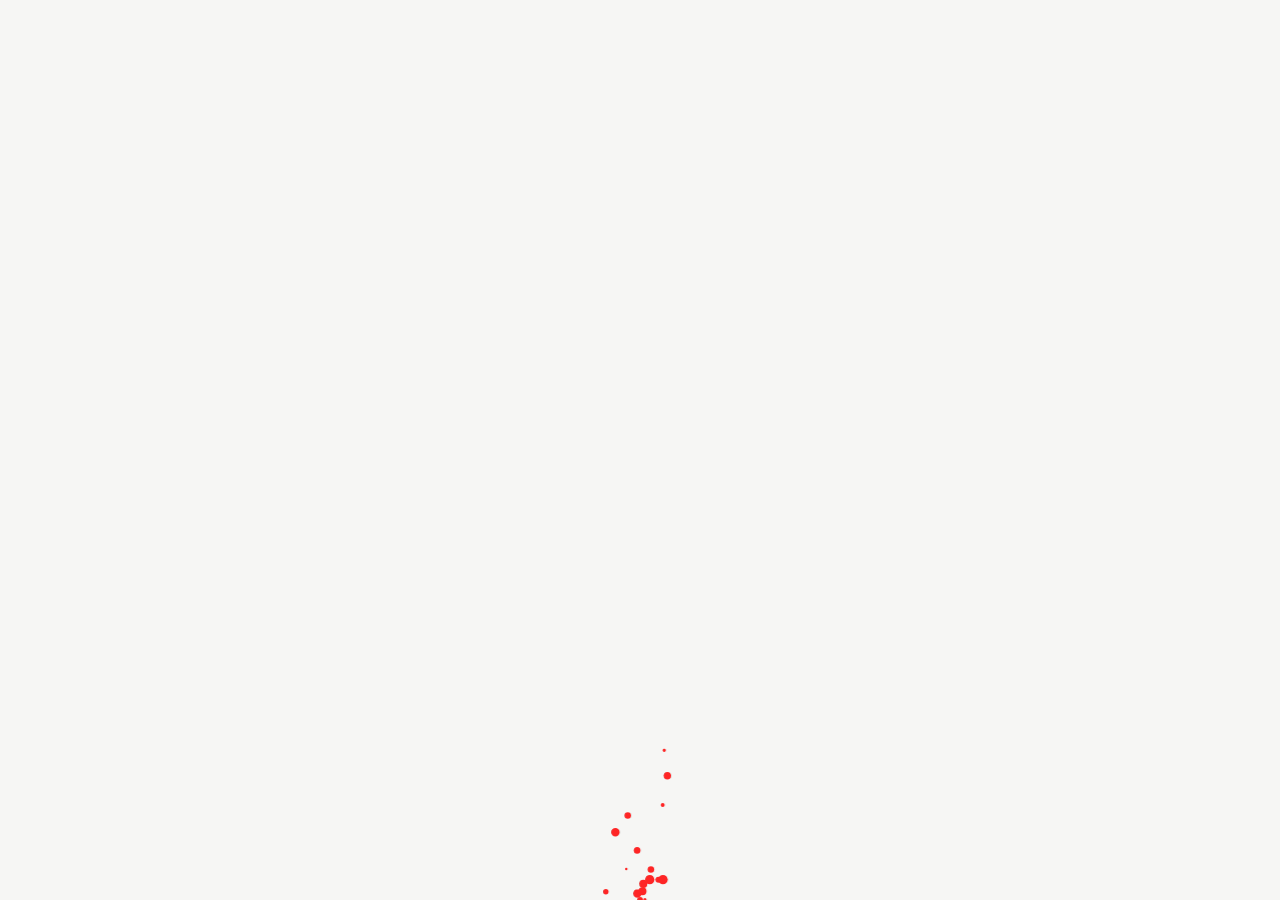
==== lighthouses/index.html @ 558c64cc "Renamed to index.html" ====
<!DOCTYPE html>
<html>
<head>
  <title>Mapbox GL JS debug page</title>
  <meta charset='utf-8'>
  <meta name="viewport" content="width=device-width, initial-scale=1.0">

  <script src='./lib/mapbox-gl-dev.js'></script>
  <link href='./lib/mapbox-gl.css' rel='stylesheet' />
  <script src="./lib/react.min.js"></script>
  <script src="./lib/react-dom.min.js"></script>
  <script src="./lib/resize.js"></script>
  <script src="./lib/turf.js"></script>


  <style>
   body { margin: 0; padding: 0; }
   html, body, #map { height: 100%; }
   canvas { position: absolute; left:0; top: 0; z-index: 10000; }
  </style>
</head>

<body>
  <div id='map'>
    <canvas id="canvas" width="400" height="400" style="display:none;"></canvas>
  </div>

  <script>


   // -----
   // Canvas resizing and 2D context
   let canvas = document.getElementById('canvas');
   const resizeCanvas = () => {
       let parent = canvas.parentNode, styles = getComputedStyle(parent),
           width = parseInt(styles.getPropertyValue("width"), 10),
           height = parseInt(styles.getPropertyValue("height"), 10);
       canvas.width = width;
       canvas.height = height;
   };
   addResizeListener(document.getElementById('map'), resizeCanvas);
   resizeCanvas();

   let context = canvas.getContext("2d");


   // -----
   // the following canvas example is copied from http://www.html5canvastutorials.com/tutorials/html5-canvas-exploding-dots/
   let points = [], numPoints = 100, i, gravity = 0.1;

   function initPoint(p) {
       p.x = canvas.width / 2;
       p.y = 0;
       p.vx = Math.random() * 6 - 3;
       p.vy = Math.random() * 10;
       p.radius = Math.random() * 4 + 1;
   }

   function updateDots() {
       var i, point, len = points.length;
       for(i = 0; i < len; i += 1) {
           point = points[i];
           point.vy -= gravity;
           point.x += point.vx;
           point.y += point.vy;
           if(point.x > canvas.width ||
              point.x < 0 ||
              point.y > canvas.height ||
              point.y < 0) {
               initPoint(point);
           }
       }
       if(len < numPoints) {
           point = {};
           initPoint(point);
           points.push(point);
       }
   }

   function drawDots() {
       var i, point, len = points.length;
       for(i = 0; i < len; i += 1) {
           point = points[i];
           context.beginPath();
           context.arc(point.x, point.y, point.radius, 0, Math.PI * 2, false);
           context.fillStyle = "#f00";
           context.fill();

       }
   }

   // -----
   // Lighthouses animation
   let lighthouses = null, visible_lighthouses = [];

   let getXY = point => {
       const bounds = map.getBounds();
       return [ canvas.width * (point[0] - bounds.getWest()) / (bounds.getEast() - bounds.getWest()),
                canvas.height * (point[1] - bounds.getSouth()) / (bounds.getNorth() - bounds.getSouth())];
   };

   let getDistance = distance => {
       const bounds = map.getBounds();
       return canvas.width * distance / (bounds.getNorth() - bounds.getSouth());
   };

   const renderingColors = { 'white': '#ffff00', 'red': '#ff0000', 'green': '#00ff00', 'blue': '#0000ff', 'yellow': '#ffff00',
                             'amber': 'orange', 'violet': 'violet',  'orange': 'orange', 'magenta': 'magenta'};

   let getStep = (time, sequence) => {
       //console.log(time, sequence);
       let patt = /([0-9]+(\.[0-9]*)?|\.[0-9]+)/igm, t = 0., step = 0;
       while (match = patt.exec(sequence)) {
           /* if (step % 2 === 1 && (patt.lastIndex >= sequence.length || sequence[patt.lastIndex] !== ')')) {
            *     console.error('bad sequence string' + sequence);
            *     return null;
            * }*/
           const phase_duration = Number(match[0]);
           //console.log(step, phase_duration)
           if (t <= time && time < t + phase_duration)
               return step % 2 === 1 ? null : step / 2;
           step += 1;
           t += phase_duration;
       }
       return null;
   };

   let getColor = (timestamp, prop, prefix) => {
       const character = prop[prefix + 'character'];
       const color = prop[prefix + 'colour'];

       // http://wiki.openstreetmap.org/wiki/Seamarks/Lights
       // http://wiki.openstreetmap.org/wiki/Seamarks/Light_Characters
       if (character === 'Al' || character === 'alternating') {
           // Alternating Light
           const colors = color.split(';'),
                 period = prop.hasOwnProperty(prefix + 'period') ? prop[prefix + 'period'] : 2,
                 step = Math.floor((colors.length * (timestamp % period) / period));
           return renderingColors[colors[step]];
       } else if (character === 'Al.Fl') {
       } else if (character === 'Al.Iso') {
       } else if (character === 'Al.LFl') {
       } else if (character === 'Al.Oc') {
       } else if (character === 'F') {
           // Fixed Light
           return renderingColors[color];
       } else if (character === 'FFl') {

       } else if (character === 'Fl' || character === 'jFl') {
           // Flashing Light
           const step = getStep(timestamp % prop[prefix + 'period'], prop[prefix + 'sequence']);
           return step === null ? null : renderingColors[color];
       } else if (character === 'IQ') {

       } else if (character === 'Iso' || character === 'ISO') {
           // Isophased Light
           const period = prop.hasOwnProperty(prefix + 'period') ? prop[prefix + 'period'] : 2;
           return (timestamp % period ) < (period / 2) ? renderingColors[color] : null;
       } else if (character === 'IVQ') {

       } else if (character === 'LFI') {

       } else if (character === 'LFl' || character === 'long_flashing') {
           // Long Flash Light
           const period = prop.hasOwnProperty(prefix + 'period') ? prop[prefix + 'period'] : 15,
                 group = prop.hasOwnProperty(prefix + 'group') ? prop[prefix + 'group'] : period / 4;
           return (timestamp % period ) < group ? renderingColors[color] : null;
       } else if (character === 'Mo') {
           const step = getStep(timestamp % prop[prefix + 'period'], prop[prefix + 'sequence']);
           return step === null ? null : renderingColors[color];
       } else if (character === 'Oc' || character === 'rear' /* data bug in 854975740 */) {
           // Occulting Light
           const step = getStep(timestamp % prop[prefix + 'period'], prop[prefix + 'sequence']);
           return step === null ? null : renderingColors[color];
       } else if (character === 'Q') {

       } else if (character === 'Q+LFl') {

       } else if (character === 'VQ') {

       }

       return 'black'; // TODO unimpleneted lights fallback
   };


   function drawLightArc(timestamp, prop, center, prefix) {
       const color = getColor(timestamp / 1000, prop, prefix);
       if (color !== null) {
           let sector_start = prop.hasOwnProperty(prefix + 'orientation') ? prop[prefix + 'orientation'] - 3: prop[prefix + 'sector_start'],
               sector_end = prop.hasOwnProperty(prefix + 'orientation') ? prop[prefix + 'orientation'] + 3: prop[prefix + 'sector_end'],
               radius = getDistance(prop.hasOwnProperty(prefix + 'radius') ? prop[prefix + 'radius'] / 60. : 1. / 60);

           sector_start = Math.PI * (270 - sector_start) / 180.;
           sector_end = Math.PI * (270 - sector_end) / 180.;

           context.beginPath();
           context.arc(center[0], center[1], radius, sector_start, sector_end, true);
           context.lineWidth = 7;
           context.strokeStyle = color;
           context.stroke();
       }
   }

   function drawLighthouses(timestamp) {
       for (let i in visible_lighthouses.features) {
           const lighthouse = visible_lighthouses.features[i];
           const prop = lighthouse.properties;
           const center = getXY(lighthouse.geometry.coordinates);

           if (prop.hasOwnProperty('seamark:light:colour')) {
               drawLightArc(timestamp, prop, center, 'seamark:light:');
           } else {
               for (let light = 1, prefix = `seamark:light:${light}:`;
                   prop.hasOwnProperty(prefix + 'colour'); ++light, prefix = `seamark:light:${light}:`) {
                   drawLightArc(timestamp, prop, center, prefix);
               }
           }
       }
   }

   // -----
   // Anmation loop
   let prevTimestamp = null;
   function loop(timestamp) {
       updateDots();
       if (timestamp - prevTimestamp > 0) {
           context.clearRect(0, 0, canvas.width, canvas.height);
           drawDots();
           drawLighthouses(timestamp);
           prevTimestamp = timestamp;
       }
       window.requestAnimationFrame(loop);
   }

   var mapStyle = {
       'version': 8,
       'name': 'Dark',
       'sources': {
           'mapbox': {
               'type': 'vector',
               'url': 'mapbox://mapbox.mapbox-streets-v6'
           },
           'lighthouses': {
               'type': 'geojson',
               //'data': './data/lighthouses_kiel.geojson'
               'data': './data/lighthouses.geojson'
           },
           "canvas": {
               "type": 'canvas',
               "canvas": 'canvas',
               "coordinates": [[0, 0], [0, 1], [1, 1], [1, 0]]
           }
       },
       //'sprite': 'http://localhost:7777/assets/INT1',
       'sprite': 'http://oxidase.github.io/lighthouses/assets/INT1',
       'glyphs': 'mapbox://fonts/mapbox/{fontstack}/{range}.pbf',
       'layers': [
           {
               'id': 'background',
               'type': 'background',
               'paint': {'background-color': 'hsl(55, 11%, 96%)'}
           },
           {
               'id': 'water',
               'source': 'mapbox',
               'source-layer': 'water',
               'type': 'fill',
               'paint': {'fill-color': 'hsl(185, 9%, 81%)'}
           },
           {
               'id': 'boundaries',
               'source': 'mapbox',
               'source-layer': 'admin',
               'type': 'line',
               'paint': {'line-color': '#797979', 'line-dasharray': [2, 2, 6, 2]},
               'filter': ['all', ['==', 'maritime', 0]]
           },
           {
               'id': 'naval_boundaries',
               'source': 'mapbox',
               'source-layer': 'admin',
               'type': 'line',
               'paint': {'line-color': '#b92dce', 'line-width': 3, 'line-opacity': 0.4},
               'filter': ['all', ['==', 'maritime', 1]]
           },
           {
               'id': 'other_seamarks',
               'source': 'lighthouses',
               'type': 'circle',
               'paint': {'circle-radius': 3, 'circle-color': '#8B88B6'},
               'filter': ['!in', 'seamark:type', 'light_major', 'light_minor', 'landmark']
           },
           {
               'id': 'lighthouses',
               'source': 'lighthouses',
               'type': 'symbol',
               'layout': {
                   'icon-image': '{seamark:type}',
                   'text-field': '{name}',
                   'text-font': ['Open Sans Semibold', 'Arial Unicode MS Bold'],
                   'text-offset': [0, -1.2],
                   'text-anchor': 'bottom'
               },
               // https://www.mapbox.com/mapbox-gl-js/style-spec/#types-filter
               'filter': ['in', 'seamark:type', 'light_major', 'light_minor', 'landmark']
           },
           {
               'id': 'canvas',
               'source': 'canvas',
               'type': 'raster',
               'paint': {'raster-opacity': 0.85},
               'minzoom': 9,
               'maxzoom': 24
           },
       ]
   };

   mapboxgl.accessToken = 'pk.eyJ1IjoibGJ1ZCIsImEiOiJCVTZFMlRRIn0.0ZQ4d9-WZrekVy7ML89P4A';
   var map = new mapboxgl.Map({
       container: 'map',
       minZoom: 0,
       style: mapStyle,
       hash: false,
       //center: [10.2736833, 54.4996167],
       //center: [8.4437483, 55.0494226],
       //center: [-1.0890453, 50.7783104],
       //center: [8.5662692, 54.6807713],
       center: [10.0362728, 54.6714421],
       zoom: 10
   });

   const updateCanvas = () => {
       const bounds = map.getBounds();
       map.getSource('canvas').setCoordinates([bounds.getSouthWest(), bounds.getSouthEast(), bounds.getNorthEast(), bounds.getNorthWest()]);

       if (lighthouses !== null) {

           const polygon = {
               type: 'FeatureCollection',
               features: [ turf.polygon([
                   [bounds.getSouthWest().toArray(),
                    bounds.getSouthEast().toArray(),
                    bounds.getNorthEast().toArray(),
                    bounds.getNorthWest().toArray(),
                    bounds.getSouthWest().toArray()]
               ]) ] };

           visible_lighthouses = turf.within(lighthouses, polygon);
       }
   };


   map.on('load', function() {

       let source = map.getSource('lighthouses');
       fetch(source.serialize().data)
           .then(response => response.json())
           .then(json => lighthouses = json)
           .then(updateCanvas)
           .catch(e => console.error(e));

       map.on('resize', resizeCanvas);
       map.on('move', updateCanvas);
       updateCanvas();

       // initialize animation
       loop(performance.now());
   });

   //console.log(getStep(1, "2+(1)+2+(1)+2+(1)+5+(1)"));
  </script>

</body>
</html>
---- lighthouses/lib/mapbox-gl.css ----
.mapboxgl-map {
    font: 12px/20px 'Helvetica Neue', Arial, Helvetica, sans-serif;
    overflow: hidden;
    position: relative;
    -webkit-tap-highlight-color: rgba(0,0,0,0);
}

.mapboxgl-canvas-container.mapboxgl-interactive,
.mapboxgl-ctrl-nav-compass {
    cursor: -webkit-grab;
    cursor: -moz-grab;
    cursor: grab;
}
.mapboxgl-canvas-container.mapboxgl-interactive:active,
.mapboxgl-ctrl-nav-compass:active {
    cursor: -webkit-grabbing;
    cursor: -moz-grabbing;
    cursor: grabbing;
}

.mapboxgl-canvas-container.mapboxgl-touch-zoom-rotate {
    -ms-touch-action: pan-x pan-y;
    touch-action: pan-x pan-y;
}
.mapboxgl-canvas-container.mapboxgl-touch-drag-pan {
    -ms-touch-action: pinch-zoom;
}
.mapboxgl-canvas-container.mapboxgl-touch-zoom-rotate.mapboxgl-touch-drag-pan {
    -ms-touch-action: none;
    touch-action: none;
}
.mapboxgl-ctrl-top-left,
.mapboxgl-ctrl-top-right,
.mapboxgl-ctrl-bottom-left,
.mapboxgl-ctrl-bottom-right  { position:absolute; pointer-events:none; z-index:2; }
.mapboxgl-ctrl-top-left      { top:0; left:0; }
.mapboxgl-ctrl-top-right     { top:0; right:0; }
.mapboxgl-ctrl-bottom-left   { bottom:0; left:0; }
.mapboxgl-ctrl-bottom-right  { right:0; bottom:0; }

.mapboxgl-ctrl { clear:both; pointer-events:auto }
.mapboxgl-ctrl-top-left .mapboxgl-ctrl { margin:10px 0 0 10px; float:left; }
.mapboxgl-ctrl-top-right .mapboxgl-ctrl{ margin:10px 10px 0 0; float:right; }
.mapboxgl-ctrl-bottom-left .mapboxgl-ctrl { margin:0 0 10px 10px; float:left; }
.mapboxgl-ctrl-bottom-right .mapboxgl-ctrl { margin:0 10px 10px 0; float:right; }

.mapboxgl-ctrl-group {
    border-radius: 4px;
    -moz-box-shadow: 0px 0px 2px rgba(0,0,0,0.1);
    -webkit-box-shadow: 0px 0px 2px rgba(0,0,0,0.1);
    box-shadow: 0px 0px 0px 2px rgba(0,0,0,0.1);
    overflow: hidden;
    background: #fff;
}
.mapboxgl-ctrl-group > button {
    width: 30px;
    height: 30px;
    display: block;
    padding: 0;
    outline: none;
    border: none;
    border-bottom: 1px solid #ddd;
    box-sizing: border-box;
    background-color: rgba(0,0,0,0);
    cursor: pointer;
}
/* https://bugzilla.mozilla.org/show_bug.cgi?id=140562 */
.mapboxgl-ctrl > button::-moz-focus-inner {
    border: 0;
    padding: 0;
}
.mapboxgl-ctrl > button:last-child {
    border-bottom: 0;
}
.mapboxgl-ctrl > button:hover {
    background-color: rgba(0,0,0,0.05);
}
.mapboxgl-ctrl-icon,
.mapboxgl-ctrl-icon > .mapboxgl-ctrl-compass-arrow {
    speak: none;
    -webkit-font-smoothing: antialiased;
    -moz-osx-font-smoothing: grayscale;
}
.mapboxgl-ctrl-icon {
    padding: 5px;
}
.mapboxgl-ctrl-icon.mapboxgl-ctrl-zoom-out {
    background-image: url("data:image/svg+xml;charset=utf8,%3Csvg%20viewBox%3D%270%200%2020%2020%27%20xmlns%3D%27http%3A%2F%2Fwww.w3.org%2F2000%2Fsvg%27%3E%0A%20%20%3Cpath%20style%3D%27fill%3A%23333333%3B%27%20d%3D%27m%207%2C9%20c%20-0.554%2C0%20-1%2C0.446%20-1%2C1%200%2C0.554%200.446%2C1%201%2C1%20l%206%2C0%20c%200.554%2C0%201%2C-0.446%201%2C-1%200%2C-0.554%20-0.446%2C-1%20-1%2C-1%20z%27%20%2F%3E%0A%3C%2Fsvg%3E%0A");
}
.mapboxgl-ctrl-icon.mapboxgl-ctrl-zoom-in {
    background-image: url("data:image/svg+xml;charset=utf8,%3Csvg%20viewBox%3D%270%200%2020%2020%27%20xmlns%3D%27http%3A%2F%2Fwww.w3.org%2F2000%2Fsvg%27%3E%0A%20%20%3Cpath%20style%3D%27fill%3A%23333333%3B%27%20d%3D%27M%2010%206%20C%209.446%206%209%206.4459904%209%207%20L%209%209%20L%207%209%20C%206.446%209%206%209.446%206%2010%20C%206%2010.554%206.446%2011%207%2011%20L%209%2011%20L%209%2013%20C%209%2013.55401%209.446%2014%2010%2014%20C%2010.554%2014%2011%2013.55401%2011%2013%20L%2011%2011%20L%2013%2011%20C%2013.554%2011%2014%2010.554%2014%2010%20C%2014%209.446%2013.554%209%2013%209%20L%2011%209%20L%2011%207%20C%2011%206.4459904%2010.554%206%2010%206%20z%27%20%2F%3E%0A%3C%2Fsvg%3E%0A");
}
.mapboxgl-ctrl-icon.mapboxgl-ctrl-geolocate  {
    background-image: url("data:image/svg+xml;charset=utf-8,%3Csvg%20viewBox%3D%270%200%2020%2020%27%20xmlns%3D%27http%3A%2F%2Fwww.w3.org%2F2000%2Fsvg%27%3E%0D%0A%20%20%3Cpath%20style%3D%27fill%3A%23333%3B%27%20d%3D%27M10%204C9%204%209%205%209%205L9%205.1A5%205%200%200%200%205.1%209L5%209C5%209%204%209%204%2010%204%2011%205%2011%205%2011L5.1%2011A5%205%200%200%200%209%2014.9L9%2015C9%2015%209%2016%2010%2016%2011%2016%2011%2015%2011%2015L11%2014.9A5%205%200%200%200%2014.9%2011L15%2011C15%2011%2016%2011%2016%2010%2016%209%2015%209%2015%209L14.9%209A5%205%200%200%200%2011%205.1L11%205C11%205%2011%204%2010%204zM10%206.5A3.5%203.5%200%200%201%2013.5%2010%203.5%203.5%200%200%201%2010%2013.5%203.5%203.5%200%200%201%206.5%2010%203.5%203.5%200%200%201%2010%206.5zM10%208.3A1.8%201.8%200%200%200%208.3%2010%201.8%201.8%200%200%200%2010%2011.8%201.8%201.8%200%200%200%2011.8%2010%201.8%201.8%200%200%200%2010%208.3z%27%20%2F%3E%0D%0A%3C%2Fsvg%3E");
}
.mapboxgl-ctrl-icon.mapboxgl-ctrl-geolocate.watching  {
    background-image: url("data:image/svg+xml;charset=utf-8,%3Csvg%20viewBox%3D%270%200%2020%2020%27%20xmlns%3D%27http%3A%2F%2Fwww.w3.org%2F2000%2Fsvg%27%3E%0D%0A%20%20%3Cpath%20style%3D%27fill%3A%2300f%3B%27%20d%3D%27M10%204C9%204%209%205%209%205L9%205.1A5%205%200%200%200%205.1%209L5%209C5%209%204%209%204%2010%204%2011%205%2011%205%2011L5.1%2011A5%205%200%200%200%209%2014.9L9%2015C9%2015%209%2016%2010%2016%2011%2016%2011%2015%2011%2015L11%2014.9A5%205%200%200%200%2014.9%2011L15%2011C15%2011%2016%2011%2016%2010%2016%209%2015%209%2015%209L14.9%209A5%205%200%200%200%2011%205.1L11%205C11%205%2011%204%2010%204zM10%206.5A3.5%203.5%200%200%201%2013.5%2010%203.5%203.5%200%200%201%2010%2013.5%203.5%203.5%200%200%201%206.5%2010%203.5%203.5%200%200%201%2010%206.5zM10%208.3A1.8%201.8%200%200%200%208.3%2010%201.8%201.8%200%200%200%2010%2011.8%201.8%201.8%200%200%200%2011.8%2010%201.8%201.8%200%200%200%2010%208.3z%27%20%2F%3E%0D%0A%3C%2Fsvg%3E");
}
.mapboxgl-ctrl-icon.mapboxgl-ctrl-fullscreen  {
    background-image: url("[data-uri]");
}
.mapboxgl-ctrl-icon.mapboxgl-ctrl-shrink  {
    background-image: url("[data-uri]");
}
.mapboxgl-ctrl-icon.mapboxgl-ctrl-compass > .mapboxgl-ctrl-compass-arrow {
    width: 20px;
    height: 20px;
    margin: 5px;
    background-image: url("data:image/svg+xml;charset=utf8,%3Csvg%20xmlns%3D%27http%3A%2F%2Fwww.w3.org%2F2000%2Fsvg%27%20viewBox%3D%270%200%2020%2020%27%3E%0A%09%3Cpolygon%20fill%3D%27%23333333%27%20points%3D%276%2C9%2010%2C1%2014%2C9%27%2F%3E%0A%09%3Cpolygon%20fill%3D%27%23CCCCCC%27%20points%3D%276%2C11%2010%2C19%2014%2C11%20%27%2F%3E%0A%3C%2Fsvg%3E");
    background-repeat: no-repeat;
    display: inline-block;
}

a.mapboxgl-ctrl-logo {
    width: 85px;
    height: 20px;
    display: block;
    background-repeat: no-repeat;
    cursor: pointer;
    background-image: url([data-uri]);

}

.mapboxgl-ctrl.mapboxgl-ctrl-attrib {
    padding: 0 5px;
    background-color: rgba(255, 255, 255, .5);
    margin: 0;
}
.mapboxgl-ctrl-attrib.compact {
    padding-top: 2px;
    padding-bottom: 2px;
    margin: 0 10px 10px 10px;
    position: relative;
    padding-right: 24px;
    background-color: #fff;
    border-radius: 3px 12px 12px 3px;
    visibility: hidden;
}
.mapboxgl-ctrl-attrib.compact:hover {
    visibility: visible;
}
.mapboxgl-ctrl-attrib.compact:after {
    content: '';
    cursor: pointer;
    position: absolute;
    bottom: 0;
    right: 0;
    background-image: url("data:image/svg+xml;charset=utf-8,%3Csvg%20viewBox%3D%270%200%2020%2020%27%20xmlns%3D%27http%3A%2F%2Fwww.w3.org%2F2000%2Fsvg%27%3E%0D%0A%09%3Cpath%20fill%3D%27%23333333%27%20fill-rule%3D%27evenodd%27%20d%3D%27M4%2C10a6%2C6%200%201%2C0%2012%2C0a6%2C6%200%201%2C0%20-12%2C0%20M9%2C7a1%2C1%200%201%2C0%202%2C0a1%2C1%200%201%2C0%20-2%2C0%20M9%2C10a1%2C1%200%201%2C1%202%2C0l0%2C3a1%2C1%200%201%2C1%20-2%2C0%27%20%2F%3E%0D%0A%3C%2Fsvg%3E");
    background-color: rgba(255, 255, 255, .5);
    width: 24px;
    height: 24px;
    box-sizing: border-box;
    visibility: visible;
    border-radius: 12px;
}
.mapboxgl-ctrl-attrib a {
    color: rgba(0,0,0,0.75);
    text-decoration: none;
}
.mapboxgl-ctrl-attrib a:hover {
    color: inherit;
    text-decoration: underline;
}
.mapboxgl-ctrl-attrib .mapbox-improve-map {
    font-weight: bold;
    margin-left: 2px;
}

.mapboxgl-ctrl-scale {
    background-color: rgba(255,255,255,0.75);
    font-size: 10px;
    border-width: medium 2px 2px;
    border-style: none solid solid;
    border-color: #333;
    padding: 0 5px;
    color: #333;
}

.mapboxgl-popup {
    position: absolute;
    top: 0;
    left: 0;
    display: -webkit-flex;
    display: flex;
    will-change: transform;
    pointer-events: none;
}
.mapboxgl-popup-anchor-top,
.mapboxgl-popup-anchor-top-left,
.mapboxgl-popup-anchor-top-right {
    -webkit-flex-direction: column;
    flex-direction: column;
}
.mapboxgl-popup-anchor-bottom,
.mapboxgl-popup-anchor-bottom-left,
.mapboxgl-popup-anchor-bottom-right {
    -webkit-flex-direction: column-reverse;
    flex-direction: column-reverse;
}
.mapboxgl-popup-anchor-left {
    -webkit-flex-direction: row;
    flex-direction: row;
}
.mapboxgl-popup-anchor-right {
    -webkit-flex-direction: row-reverse;
    flex-direction: row-reverse;
}
.mapboxgl-popup-tip {
    width: 0;
    height: 0;
    border: 10px solid transparent;
    z-index: 1;
}
.mapboxgl-popup-anchor-top .mapboxgl-popup-tip {
    -webkit-align-self: center;
    align-self: center;
    border-top: none;
    border-bottom-color: #fff;
}
.mapboxgl-popup-anchor-top-left .mapboxgl-popup-tip {
    -webkit-align-self: flex-start;
    align-self: flex-start;
    border-top: none;
    border-left: none;
    border-bottom-color: #fff;
}
.mapboxgl-popup-anchor-top-right .mapboxgl-popup-tip {
    -webkit-align-self: flex-end;
    align-self: flex-end;
    border-top: none;
    border-right: none;
    border-bottom-color: #fff;
}
.mapboxgl-popup-anchor-bottom .mapboxgl-popup-tip {
    -webkit-align-self: center;
    align-self: center;
    border-bottom: none;
    border-top-color: #fff;
}
.mapboxgl-popup-anchor-bottom-left .mapboxgl-popup-tip {
    -webkit-align-self: flex-start;
    align-self: flex-start;
    border-bottom: none;
    border-left: none;
    border-top-color: #fff;
}
.mapboxgl-popup-anchor-bottom-right .mapboxgl-popup-tip {
    -webkit-align-self: flex-end;
    align-self: flex-end;
    border-bottom: none;
    border-right: none;
    border-top-color: #fff;
}
.mapboxgl-popup-anchor-left .mapboxgl-popup-tip {
    -webkit-align-self: center;
    align-self: center;
    border-left: none;
    border-right-color: #fff;
}
.mapboxgl-popup-anchor-right .mapboxgl-popup-tip {
    -webkit-align-self: center;
    align-self: center;
    border-right: none;
    border-left-color: #fff;
}
.mapboxgl-popup-close-button {
    position: absolute;
    right: 0;
    top: 0;
    border: none;
    border-radius: 0 3px 0 0;
    cursor: pointer;
    background-color: rgba(0,0,0,0);
}
.mapboxgl-popup-close-button:hover {
    background-color: rgba(0,0,0,0.05);
}
.mapboxgl-popup-content {
    position: relative;
    background: #fff;
    border-radius: 3px;
    box-shadow: 0 1px 2px rgba(0,0,0,0.10);
    padding: 10px 10px 15px;
    pointer-events: auto;
}
.mapboxgl-popup-anchor-top-left .mapboxgl-popup-content {
    border-top-left-radius: 0;
}
.mapboxgl-popup-anchor-top-right .mapboxgl-popup-content {
    border-top-right-radius: 0;
}
.mapboxgl-popup-anchor-bottom-left .mapboxgl-popup-content {
    border-bottom-left-radius: 0;
}
.mapboxgl-popup-anchor-bottom-right .mapboxgl-popup-content {
    border-bottom-right-radius: 0;
}

.mapboxgl-marker {
    position: absolute;
    top: 0;
    left: 0;
    will-change: transform;
}

.mapboxgl-crosshair,
.mapboxgl-crosshair .mapboxgl-interactive,
.mapboxgl-crosshair .mapboxgl-interactive:active {
    cursor: crosshair;
}
.mapboxgl-boxzoom {
    position: absolute;
    top: 0;
    left: 0;
    width: 0;
    height: 0;
    background: #fff;
    border: 2px dotted #202020;
    opacity: 0.5;
}
@media print {
    .mapbox-improve-map {
        display:none;
    }
}
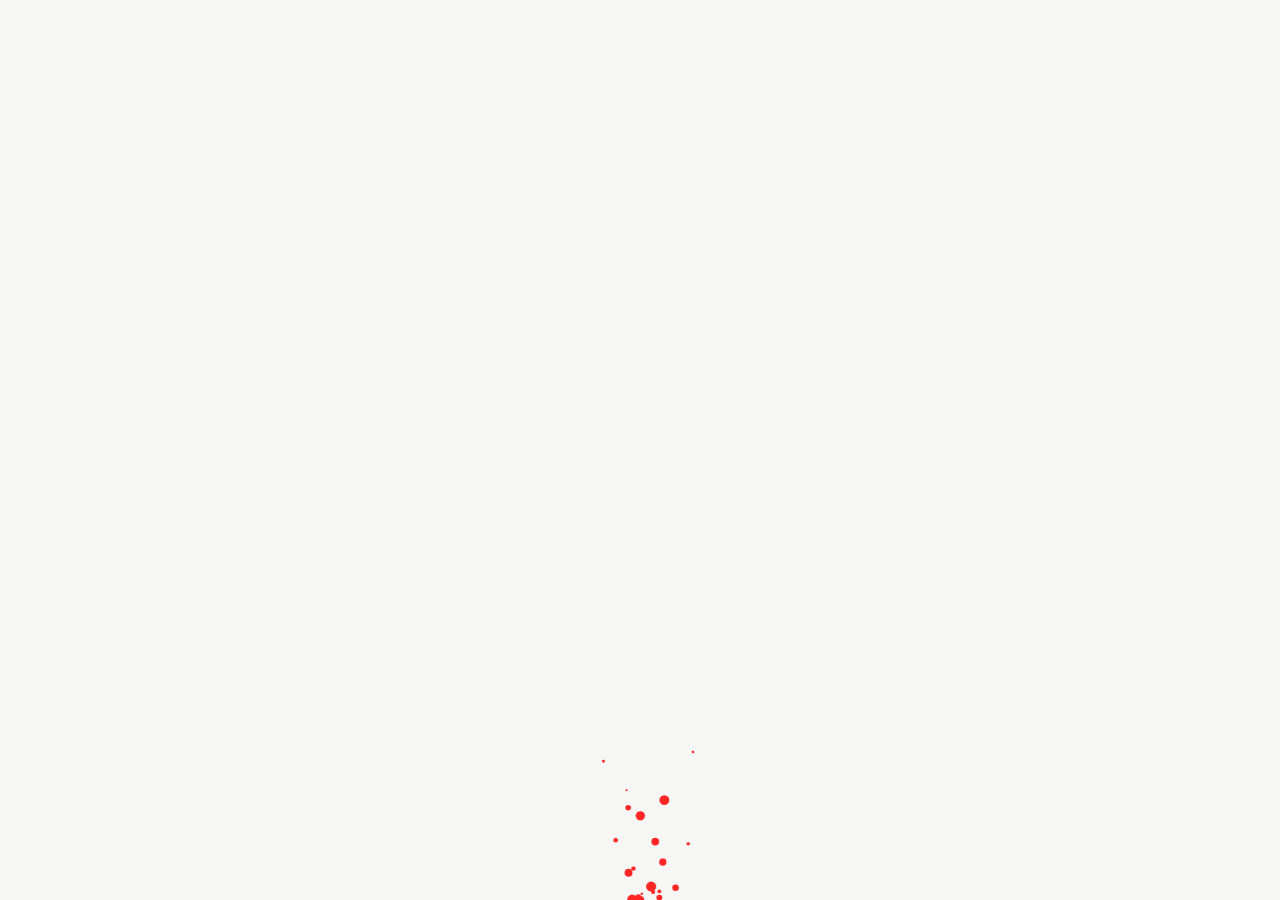
==== commit 9a387024: "remove react.js" ====
--- a/lighthouses/index.html
+++ b/lighthouses/index.html
@@ -7,11 +7,8 @@
 
   <script src='./lib/mapbox-gl-dev.js'></script>
   <link href='./lib/mapbox-gl.css' rel='stylesheet' />
-  <script src="./lib/react.min.js"></script>
-  <script src="./lib/react-dom.min.js"></script>
   <script src="./lib/resize.js"></script>
   <script src="./lib/turf.js"></script>
-
 
   <style>
    body { margin: 0; padding: 0; }
@@ -145,21 +142,21 @@
            // Fixed Light
            return renderingColors[color];
        } else if (character === 'FFl') {
-
+           return 'black';
        } else if (character === 'Fl' || character === 'jFl') {
            // Flashing Light
            const step = getStep(timestamp % prop[prefix + 'period'], prop[prefix + 'sequence']);
            return step === null ? null : renderingColors[color];
        } else if (character === 'IQ') {
-
+           return 'black';
        } else if (character === 'Iso' || character === 'ISO') {
            // Isophased Light
            const period = prop.hasOwnProperty(prefix + 'period') ? prop[prefix + 'period'] : 2;
            return (timestamp % period ) < (period / 2) ? renderingColors[color] : null;
        } else if (character === 'IVQ') {
-
+           return 'black';
        } else if (character === 'LFI') {
-
+           return 'black';
        } else if (character === 'LFl' || character === 'long_flashing') {
            // Long Flash Light
            const period = prop.hasOwnProperty(prefix + 'period') ? prop[prefix + 'period'] : 15,
@@ -173,14 +170,14 @@
            const step = getStep(timestamp % prop[prefix + 'period'], prop[prefix + 'sequence']);
            return step === null ? null : renderingColors[color];
        } else if (character === 'Q') {
-
+           return 'black';
        } else if (character === 'Q+LFl') {
-
+           return 'black';
        } else if (character === 'VQ') {
-
-       }
-
-       return 'black'; // TODO unimpleneted lights fallback
+           return 'black';
+       }
+
+       return renderingColors[color];
    };
 
 
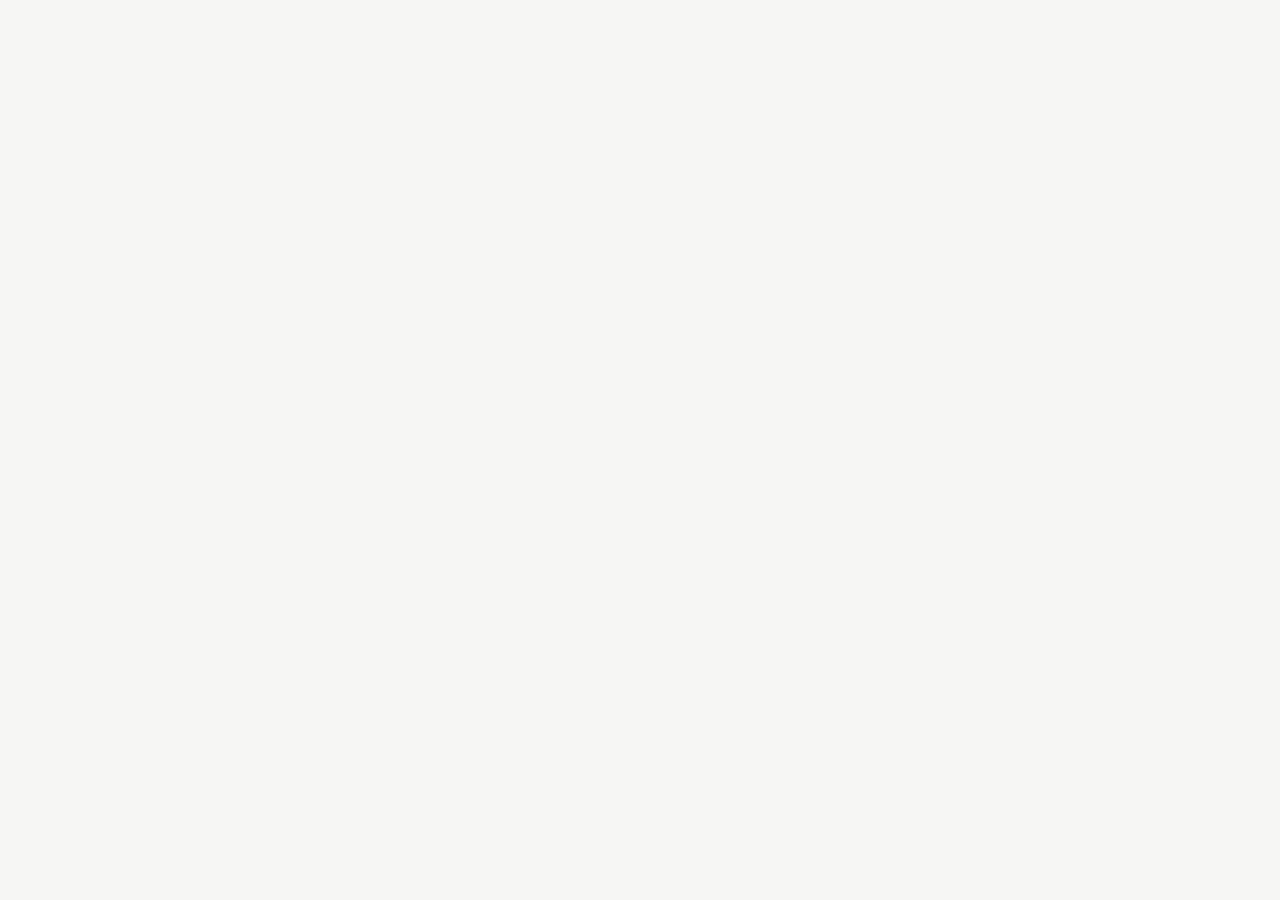
==== commit bbaed53b: "More light characteristic" ====
--- a/lighthouses/index.html
+++ b/lighthouses/index.html
@@ -24,6 +24,69 @@
 
   <script>
 
+   // -----
+   // Utility functions
+   function RGBtoHSV(r, g, b) {
+       if (arguments.length === 1) {
+           g = r.g, b = r.b, r = r.r;
+       }
+       let max = Math.max(r, g, b), min = Math.min(r, g, b),
+           d = max - min,
+           h,
+           s = (max === 0 ? 0 : d / max),
+           v = max / 255;
+
+       switch (max) {
+           case min: h = 0; break;
+           case r: h = (g - b) + d * (g < b ? 6: 0); h /= 6 * d; break;
+           case g: h = (b - r) + d * 2; h /= 6 * d; break;
+           case b: h = (r - g) + d * 4; h /= 6 * d; break;
+       }
+
+       return { h: h, s: s, v: v};
+   }
+
+   function HSVtoRGB(h, s, v) {
+       var r, g, b, i, f, p, q, t;
+       if (arguments.length === 1) {
+           s = h.s, v = h.v, h = h.h;
+       }
+       i = Math.floor(h * 6);
+       f = h * 6 - i;
+       p = v * (1 - s);
+       q = v * (1 - f * s);
+       t = v * (1 - (1 - f) * s);
+       switch (i % 6) {
+           case 0: r = v, g = t, b = p; break;
+           case 1: r = q, g = v, b = p; break;
+           case 2: r = p, g = v, b = t; break;
+           case 3: r = p, g = q, b = v; break;
+           case 4: r = t, g = p, b = v; break;
+           case 5: r = v, g = p, b = q; break;
+       }
+       return { r: Math.round(r * 255), g: Math.round(g * 255), b: Math.round(b * 255) };
+   }
+
+   function HEXtoRGB (hex) {
+       var result = /^#?([a-f\d]{2})([a-f\d]{2})([a-f\d]{2})$/i.exec(hex)
+       return result ? { r: parseInt(result[1], 16), g: parseInt(result[2], 16), b: parseInt(result[3], 16)} : null
+   }
+
+   function RGBtoHEX (r, g, b) {
+       if (typeof r === 'object') {
+           const args = r
+           r = args.r; g = args.g; b = args.b;
+       }
+       r = Math.round(r).toString(16)
+       g = Math.round(g).toString(16)
+       b = Math.round(b).toString(16)
+
+       r = r.length === 1 ? '0' + r : r
+       g = g.length === 1 ? '0' + g : g
+       b = b.length === 1 ? '0' + b : b
+
+       return '#' + r + g + b
+   }
 
    // -----
    // Canvas resizing and 2D context
@@ -102,10 +165,9 @@
    };
 
    const renderingColors = { 'white': '#ffff00', 'red': '#ff0000', 'green': '#00ff00', 'blue': '#0000ff', 'yellow': '#ffff00',
-                             'amber': 'orange', 'violet': 'violet',  'orange': 'orange', 'magenta': 'magenta'};
+                             'amber': '#ffbf00', 'violet': '#ee82ee',  'orange': '#ffa500', 'magenta': '#ff00ff'};
 
    let getStep = (time, sequence) => {
-       //console.log(time, sequence);
        let patt = /([0-9]+(\.[0-9]*)?|\.[0-9]+)/igm, t = 0., step = 0;
        while (match = patt.exec(sequence)) {
            /* if (step % 2 === 1 && (patt.lastIndex >= sequence.length || sequence[patt.lastIndex] !== ')')) {
@@ -113,7 +175,6 @@
             *     return null;
             * }*/
            const phase_duration = Number(match[0]);
-           //console.log(step, phase_duration)
            if (t <= time && time < t + phase_duration)
                return step % 2 === 1 ? null : step / 2;
            step += 1;
@@ -128,6 +189,7 @@
 
        // http://wiki.openstreetmap.org/wiki/Seamarks/Lights
        // http://wiki.openstreetmap.org/wiki/Seamarks/Light_Characters
+       // https://en.wikipedia.org/wiki/Light_characteristic
        if (character === 'Al' || character === 'alternating') {
            // Alternating Light
            const colors = color.split(';'),
@@ -142,22 +204,36 @@
            // Fixed Light
            return renderingColors[color];
        } else if (character === 'FFl') {
-           return 'black';
+           // Fixed and flashing
+           period = prop.hasOwnProperty(prefix + 'period') ? prop[prefix + 'period'] : 20;
+           if ((timestamp % period ) < (period / 2))
+               return renderingColors[color];
+           let hsv = RGBtoHSV(HEXtoRGB(renderingColors[color]));
+           hsv.s = 0.5 * hsv.s;
+           return RGBtoHEX(HSVtoRGB(hsv));
        } else if (character === 'Fl' || character === 'jFl') {
            // Flashing Light
-           const step = getStep(timestamp % prop[prefix + 'period'], prop[prefix + 'sequence']);
-           return step === null ? null : renderingColors[color];
+           if (prop.hasOwnProperty(prefix + 'sequence')) {
+               const step = getStep(timestamp % prop[prefix + 'period'], prop[prefix + 'sequence']);
+               return step === null ? null : renderingColors[color];
+           } else {
+               return timestamp % prop[prefix + 'period'] < 1 ? renderingColors[color] : null;
+           }
        } else if (character === 'IQ') {
-           return 'black';
+           const period = prop.hasOwnProperty(prefix + 'period') ? prop[prefix + 'period'] : 15,
+                 period_fast = 1., // here must be at least 8 flashed and at least 3 seconds blackout
+                 duration = period - 4;
+           return (timestamp % period ) < duration && (timestamp % period_fast) < (period_fast / 2) ? renderingColors[color] : null;
        } else if (character === 'Iso' || character === 'ISO') {
            // Isophased Light
            const period = prop.hasOwnProperty(prefix + 'period') ? prop[prefix + 'period'] : 2;
            return (timestamp % period ) < (period / 2) ? renderingColors[color] : null;
        } else if (character === 'IVQ') {
-           return 'black';
-       } else if (character === 'LFI') {
-           return 'black';
-       } else if (character === 'LFl' || character === 'long_flashing') {
+           const period = prop.hasOwnProperty(prefix + 'period') ? prop[prefix + 'period'] : 10,
+                 period_fast = 0.1 * period,
+                 duration = 0.75 * period;
+           return (timestamp % period ) < duration && (timestamp % period_fast) < (period_fast / 2) ? renderingColors[color] : null;
+       } else if (character === 'LFl' || character === 'LFl' || character === 'long_flashing') {
            // Long Flash Light
            const period = prop.hasOwnProperty(prefix + 'period') ? prop[prefix + 'period'] : 15,
                  group = prop.hasOwnProperty(prefix + 'group') ? prop[prefix + 'group'] : period / 4;
@@ -170,11 +246,12 @@
            const step = getStep(timestamp % prop[prefix + 'period'], prop[prefix + 'sequence']);
            return step === null ? null : renderingColors[color];
        } else if (character === 'Q') {
-           return 'black';
+           // Quick Flashing Light
+           return timestamp % 1 < 0.5 ? renderingColors[color] : null;
        } else if (character === 'Q+LFl') {
            return 'black';
        } else if (character === 'VQ') {
-           return 'black';
+           return (timestamp % 0.75 ) < 0.375 ? renderingColors[color] : null;
        }
 
        return renderingColors[color];
@@ -183,10 +260,17 @@
 
    function drawLightArc(timestamp, prop, center, prefix) {
        const color = getColor(timestamp / 1000, prop, prefix);
+
        if (color !== null) {
-           let sector_start = prop.hasOwnProperty(prefix + 'orientation') ? prop[prefix + 'orientation'] - 3: prop[prefix + 'sector_start'],
-               sector_end = prop.hasOwnProperty(prefix + 'orientation') ? prop[prefix + 'orientation'] + 3: prop[prefix + 'sector_end'],
-               radius = getDistance(prop.hasOwnProperty(prefix + 'radius') ? prop[prefix + 'radius'] / 60. : 1. / 60);
+           let sector_start = prop.hasOwnProperty(prefix + 'orientation') ? prop[prefix + 'orientation'] - 3 :
+                              prop.hasOwnProperty(prefix + 'sector_start') ? prop[prefix + 'sector_start'] :
+                              0,
+               sector_end = prop.hasOwnProperty(prefix + 'orientation') ? prop[prefix + 'orientation'] + 3 :
+                            prop.hasOwnProperty(prefix + 'sector_end') ? prop[prefix + 'sector_end'] :
+                            359;
+           radius = getDistance(prop.hasOwnProperty(prefix + 'radius') ? prop[prefix + 'radius'] / 60. :
+                                prop.hasOwnProperty(prefix + 'range') ? prop[prefix + 'range'] / 600. :
+                                1. / 60);
 
            sector_start = Math.PI * (270 - sector_start) / 180.;
            sector_end = Math.PI * (270 - sector_end) / 180.;
@@ -249,8 +333,8 @@
                "coordinates": [[0, 0], [0, 1], [1, 1], [1, 0]]
            }
        },
-       //'sprite': 'http://localhost:7777/assets/INT1',
-       'sprite': 'http://oxidase.github.io/lighthouses/assets/INT1',
+       'sprite': 'http://localhost:7777/assets/INT1',
+       //'sprite': 'http://oxidase.github.io/lighthouses/assets/INT1',
        'glyphs': 'mapbox://fonts/mapbox/{fontstack}/{range}.pbf',
        'layers': [
            {
@@ -307,7 +391,7 @@
                'source': 'canvas',
                'type': 'raster',
                'paint': {'raster-opacity': 0.85},
-               'minzoom': 9,
+               'minzoom': 5,
                'maxzoom': 24
            },
        ]
@@ -323,8 +407,14 @@
        //center: [8.4437483, 55.0494226],
        //center: [-1.0890453, 50.7783104],
        //center: [8.5662692, 54.6807713],
-       center: [10.0362728, 54.6714421],
-       zoom: 10
+       //center: [10.0362728, 54.6714421],
+       center: [11.3269337, 58.2985000],
+       center: [5.5542500, 58.6580167],
+       center: [11.7215945, 57.6535536],
+       center: [-2.0318283, 48.6421122],
+       center: [0.2143400, 49.4244945],
+       center: [10, 52],
+       zoom: 5
    });
 
    const updateCanvas = () => {
